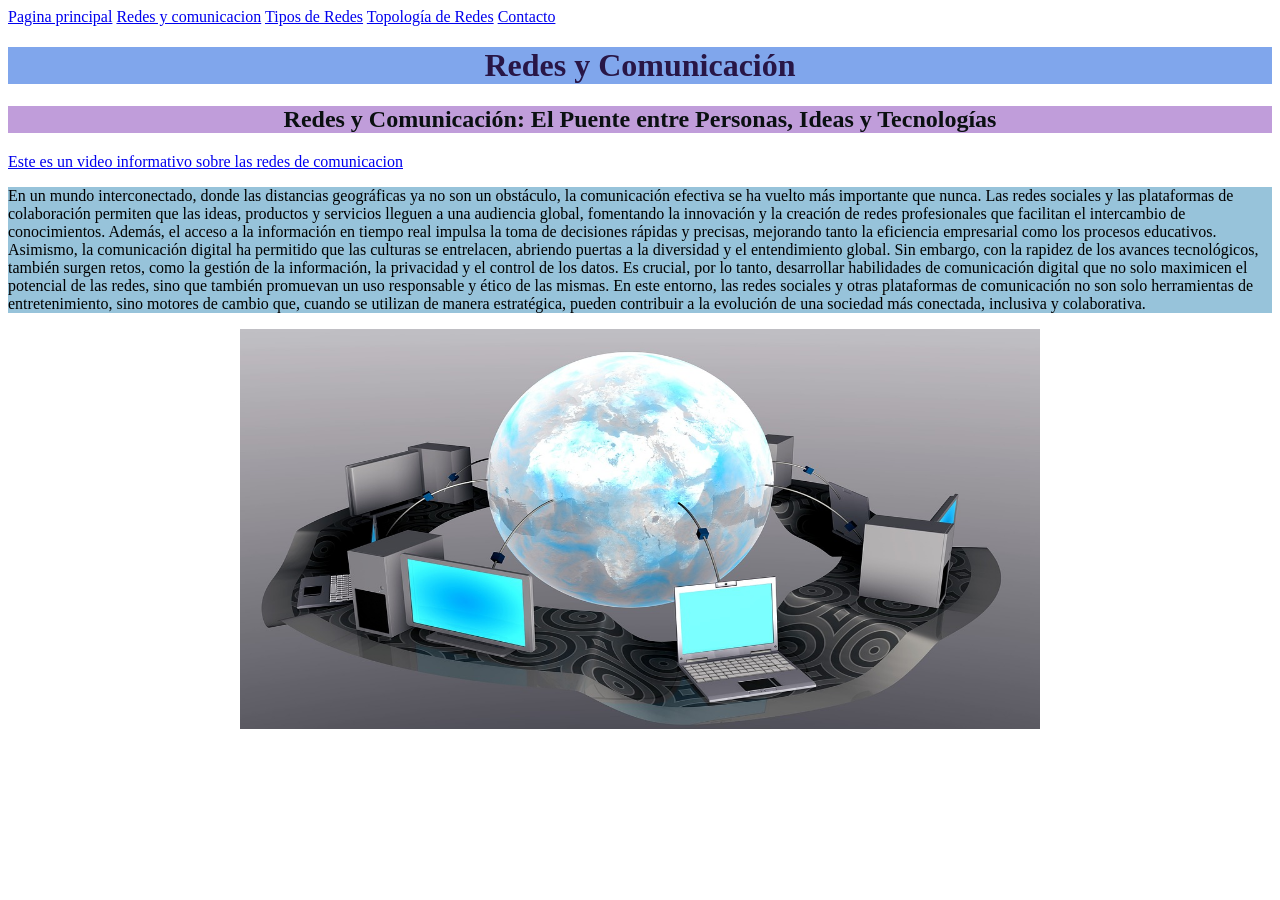
==== Index.html @ db815f41 "Add files via upload" ====
<!DOCTYPE html>
<html lang="en">
<head>
    <meta charset="UTF-8">
    <meta http-equiv="X-UA-Compatible" content="IE=edge">
    <meta name="viewport" content="width=device-width, initial-scale=1.0">
    <title>Redes y Comunicación</title>
   <link rel="stylesheet" href="css/estilos.css">
    <style>
        h1{color:hsl(263, 53%, 18%)}
        h2{color:rgb(10, 16, 17)}
    </style>
</head>
<body>
    
    <nav>
        <a href="Index.html" class="nav-enlace">Pagina principal</a>
        <a href="pagina2.html" class="nav-enlace">Redes y comunicacion</a> 
        <a href="pagina3.html" class="nav-enlace">Tipos de Redes</a>
        <a href="pagina4.html" class="nav-enlace">Topología de Redes</a>
        <a href="pagina5.html" class="nav-enlace">Contacto</a>
    </nav>

    <h1 style="background-color: rgb(128, 166, 236);"><center>Redes y Comunicación</center>
    </h1>
    <p><h2 style="background-color: rgb(192, 157, 218);"><center>Redes y Comunicación: El Puente entre Personas, Ideas y Tecnologías</center></h2></p>
    <div>
            <a href="https://www.youtube.com/watch?v=8g91vizhGY0">Este es un video informativo sobre las redes de comunicacion</a>
        <p style="background-color: rgb(151, 195, 218);">
            
En un mundo interconectado, donde las distancias geográficas ya no son un obstáculo, la comunicación efectiva se ha vuelto más importante que nunca. Las redes sociales y las plataformas de colaboración permiten que las ideas, productos y servicios lleguen a una audiencia global, fomentando la innovación y la creación de redes profesionales que facilitan el intercambio de conocimientos. Además, el acceso a la información en tiempo real impulsa la toma de decisiones rápidas y precisas, mejorando tanto la eficiencia empresarial como los procesos educativos.



Asimismo, la comunicación digital ha permitido que las culturas se entrelacen, abriendo puertas a la diversidad y el entendimiento global. Sin embargo, con la rapidez de los avances tecnológicos, también surgen retos, como la gestión de la información, la privacidad y el control de los datos. Es crucial, por lo tanto, desarrollar habilidades de comunicación digital que no solo maximicen el potencial de las redes, sino que también promuevan un uso responsable y ético de las mismas.

En este entorno, las redes sociales y otras plataformas de comunicación no son solo herramientas de entretenimiento, sino motores de cambio que, cuando se utilizan de manera estratégica, pueden contribuir a la evolución de una sociedad más conectada, inclusiva y colaborativa.




<p>
    <center><img src="redes-de-comunicacion-eficientes.jpg" width="800" height="400"></center>
</p>


<p style="background-color: rgb(110, 195, 201);">
    
</body>
</html>
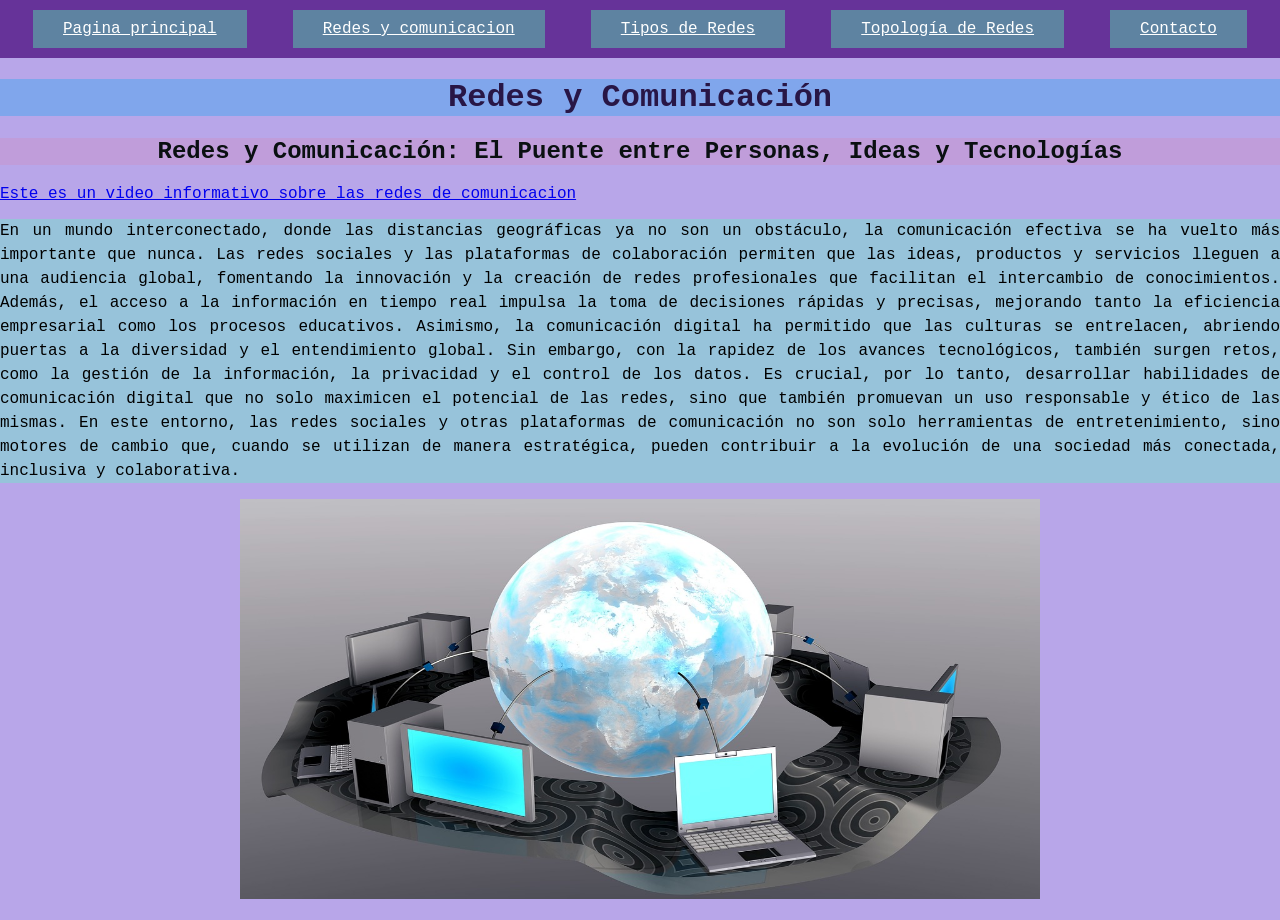
==== commit 96c51cf3: "Update Index.html" ====
--- a/Index.html
+++ b/Index.html
@@ -5,7 +5,7 @@
     <meta http-equiv="X-UA-Compatible" content="IE=edge">
     <meta name="viewport" content="width=device-width, initial-scale=1.0">
     <title>Redes y Comunicación</title>
-   <link rel="stylesheet" href="css/estilos.css">
+   <link rel="stylesheet" href="estilos.css">
     <style>
         h1{color:hsl(263, 53%, 18%)}
         h2{color:rgb(10, 16, 17)}
@@ -47,4 +47,5 @@
 <p style="background-color: rgb(110, 195, 201);">
     
 </body>
-</html>+
+</html>
--- a/estilos.css
+++ b/estilos.css
@@ -0,0 +1,119 @@
+body{ background-color: rgb(184, 166, 233);
+    margin: 0;
+    padding: 0;
+    font-family:'Courier New', Courier, monospace;
+}
+p{
+    font-family: 'Courier New', Courier, monospace;
+    line-height: 1.5;
+    text-align: justify;
+}
+h1{ color: rgb(56, 56, 56);
+    font-family:'Courier New', Courier, monospace
+}
+ul{ color: rgb(34, 34, 37);
+    font-family: 'Courier New', Courier, monospace;
+}
+ol{color:rgb(218, 183, 183);
+    font-family:'Courier New', Courier, monospace;
+    }
+.nav-enlace{
+    background-color: rgb(94, 131, 161);
+    color: #fff;
+    padding: 10px 30px;
+
+}
+.nav-enlace:hover{
+    background-color: rgb(235, 188, 188);
+}
+nav{
+    background-color: rebeccapurple;
+    padding: 10px;
+    display: flex;
+    justify-content: space-around;
+}
+header, section, footer{
+    padding: 20px;
+    color: rgb(32, 21, 21);
+}
+header{
+    border: 2px solid #ccc;
+    background-color: #9cadbe;
+}
+section{
+    border: 2px solid #ccc;
+    background-color: #c1a1cf;
+    min-height: 200px;
+}
+footer{
+    border: 2px solid rgb(141, 205, 219);
+    background-color: #343a40;
+    text-align: center;
+}
+.grid{
+    display: grid;
+    grid-template-columns: 1fr 1fr;
+    grid-template-rows: 1fr 1fr;
+    height: 100vh;
+
+}
+section{
+border: 2px solid rgb(221, 221, 221);
+padding: 20px;
+box-sizing: border-box;
+display: flex;
+align-items: center;
+justify-content: center;
+font-size: 1.5rem;
+}
+.s1 { background-color: #ffdddd;}
+.s2 { background-color: #ddffdd;}
+.s3 { background-color: #ddddff;}
+.s4 { background-color: #ffffcc;}
+
+form{
+    display: flex;
+    flex-direction: column;
+    text-align: center;
+    width: 400px;
+    background-color: #f5f5f5;
+    padding: 45px 45px 30px 30px;
+    margin-top: 50px;
+    justify-content: center;
+    box-shadow: 0 0 20px rgba(0, 0, 0, 0.2);
+ }
+ form h2{
+    font-size: 35px;
+    margin-bottom: 35px;
+    color: #404040;
+ }
+input{
+    background-color: #f1f1f1;
+    padding: 15px 20px;
+    margin-bottom: 20px;
+    border: 0;
+    border-radius: 25px;
+    color: #404040;
+    outline: none;
+    font-size: 16px;
+}
+.btn{
+    background-color: #524083;
+    color: #ffffff;
+    text-transform: uppercase;
+    font-size: 15px;
+    cursor: pointer;
+}
+.btn:hover{
+    background-color: #8072a7;
+
+}
+@media(max-midth:991px){
+    body{
+        padding: 30px;
+        
+    }
+    form{
+        width: 340px;
+    }
+}
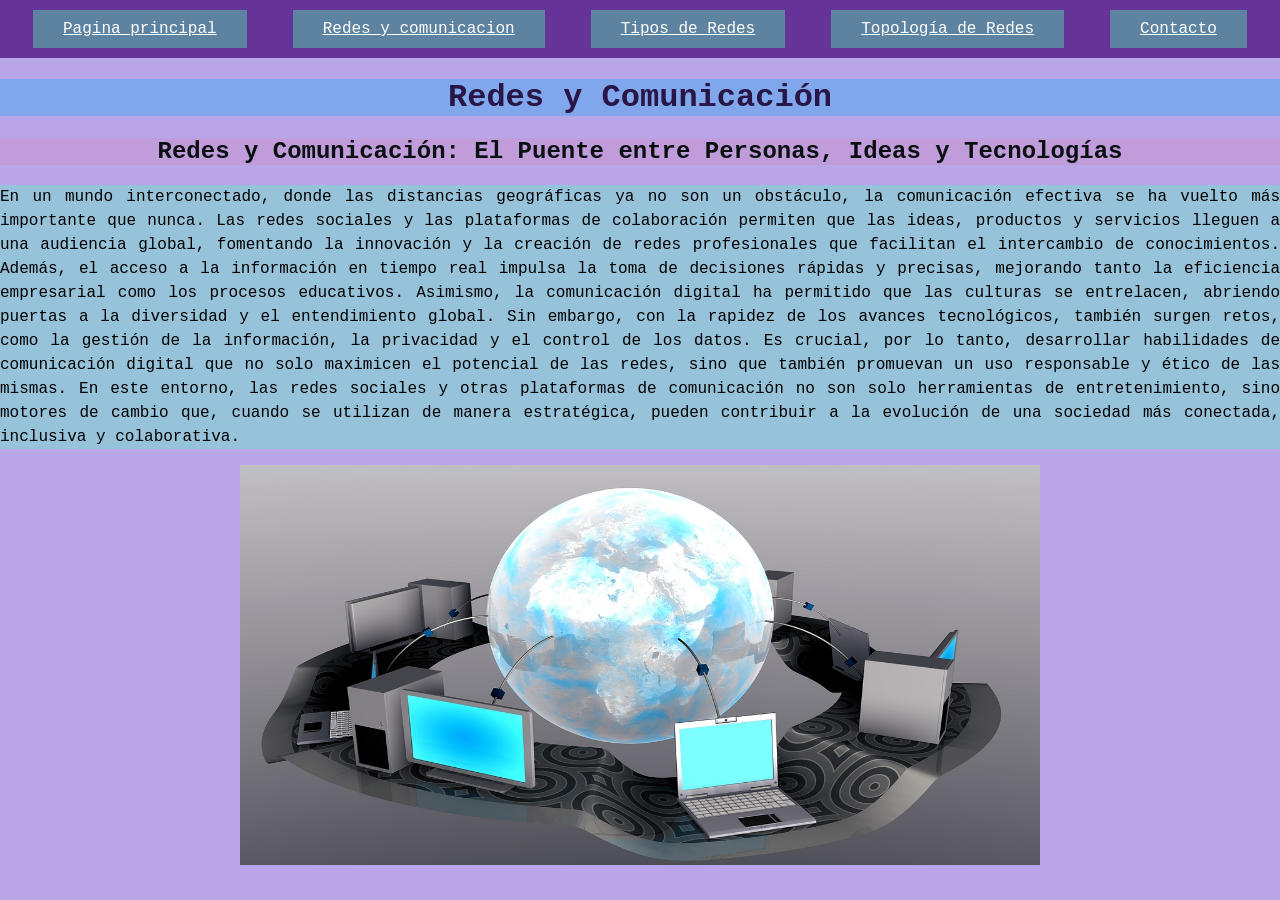
==== commit 5edfc791: "Update Index.html" ====
--- a/Index.html
+++ b/Index.html
@@ -23,20 +23,17 @@
 
     <h1 style="background-color: rgb(128, 166, 236);"><center>Redes y Comunicación</center>
     </h1>
-    <p><h2 style="background-color: rgb(192, 157, 218);"><center>Redes y Comunicación: El Puente entre Personas, Ideas y Tecnologías</center></h2></p>
-    <div>
-            <a href="https://www.youtube.com/watch?v=8g91vizhGY0">Este es un video informativo sobre las redes de comunicacion</a>
-        <p style="background-color: rgb(151, 195, 218);">
+<p><h2 style="background-color: rgb(192, 157, 218);"><center>Redes y Comunicación: El Puente entre Personas, Ideas y Tecnologías</center></h2></p>
+
+
+<p style="background-color: rgb(151, 195, 218);">
             
 En un mundo interconectado, donde las distancias geográficas ya no son un obstáculo, la comunicación efectiva se ha vuelto más importante que nunca. Las redes sociales y las plataformas de colaboración permiten que las ideas, productos y servicios lleguen a una audiencia global, fomentando la innovación y la creación de redes profesionales que facilitan el intercambio de conocimientos. Además, el acceso a la información en tiempo real impulsa la toma de decisiones rápidas y precisas, mejorando tanto la eficiencia empresarial como los procesos educativos.
-
-
-
 Asimismo, la comunicación digital ha permitido que las culturas se entrelacen, abriendo puertas a la diversidad y el entendimiento global. Sin embargo, con la rapidez de los avances tecnológicos, también surgen retos, como la gestión de la información, la privacidad y el control de los datos. Es crucial, por lo tanto, desarrollar habilidades de comunicación digital que no solo maximicen el potencial de las redes, sino que también promuevan un uso responsable y ético de las mismas.
-
 En este entorno, las redes sociales y otras plataformas de comunicación no son solo herramientas de entretenimiento, sino motores de cambio que, cuando se utilizan de manera estratégica, pueden contribuir a la evolución de una sociedad más conectada, inclusiva y colaborativa.
 
-
+    </p>
+            
 
 
 <p>
@@ -44,8 +41,9 @@
 </p>
 
 
-<p style="background-color: rgb(110, 195, 201);">
     
 </body>
 
 </html>
+
+
